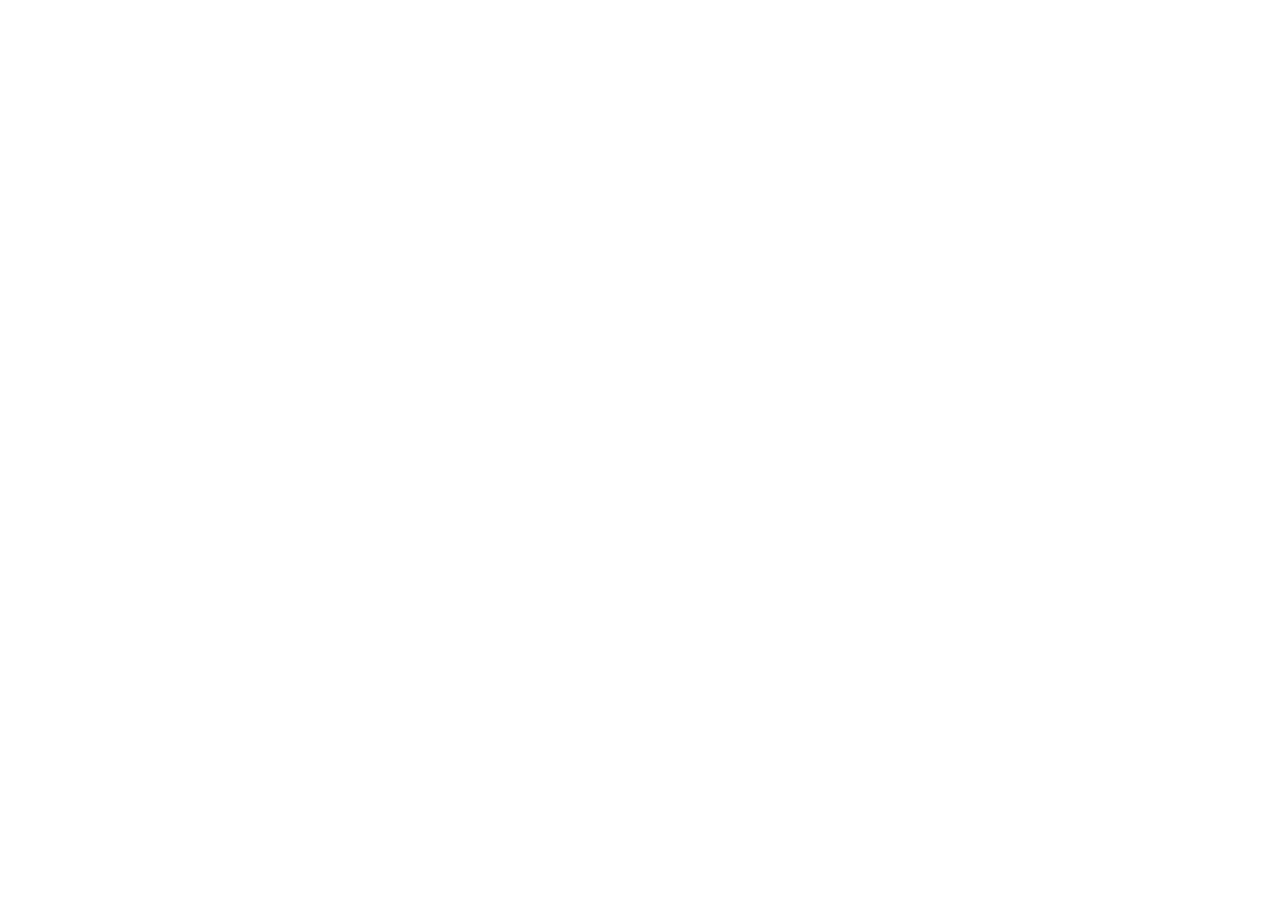
==== app/index.html @ 37ee451d "Publicacion de prueba: pagina publica y app AboGrade" ====
<!DOCTYPE html>
<html>
<head>
  <!--
    If you are serving your web app in a path other than the root, change the
    href value below to reflect the base path you are serving from.

    The path provided below has to start and end with a slash "/" in order for
    it to work correctly.

    For more details:
    * https://developer.mozilla.org/en-US/docs/Web/HTML/Element/base

    This is a placeholder for base href that will be replaced by the value of
    the `--base-href` argument provided to `flutter build`.
  -->
  <base href="/abograde-prueba/app/">

  <meta charset="UTF-8">
  <meta name="robots" content="noindex, nofollow">
  <meta content="IE=Edge" http-equiv="X-UA-Compatible">
  <meta name="description" content="AboGrade: practica para el examen de grado">

  <!-- iOS meta tags & icons -->
  <meta name="mobile-web-app-capable" content="yes">
  <meta name="apple-mobile-web-app-status-bar-style" content="black">
  <meta name="apple-mobile-web-app-title" content="abograde">
  <link rel="apple-touch-icon" href="icons/Icon-192.png">

  <!-- Favicon -->
  <link rel="icon" type="image/png" href="favicon.png"/>

  <title>abograde</title>
  <link rel="manifest" href="manifest.json">
</head>
<body>
  <!--
    You can customize the "flutter_bootstrap.js" script.
    This is useful to provide a custom configuration to the Flutter loader
    or to give the user feedback during the initialization process.

    For more details:
    * https://docs.flutter.dev/platform-integration/web/initialization
  -->
  <script src="flutter_bootstrap.js" async></script>
</body>
</html>
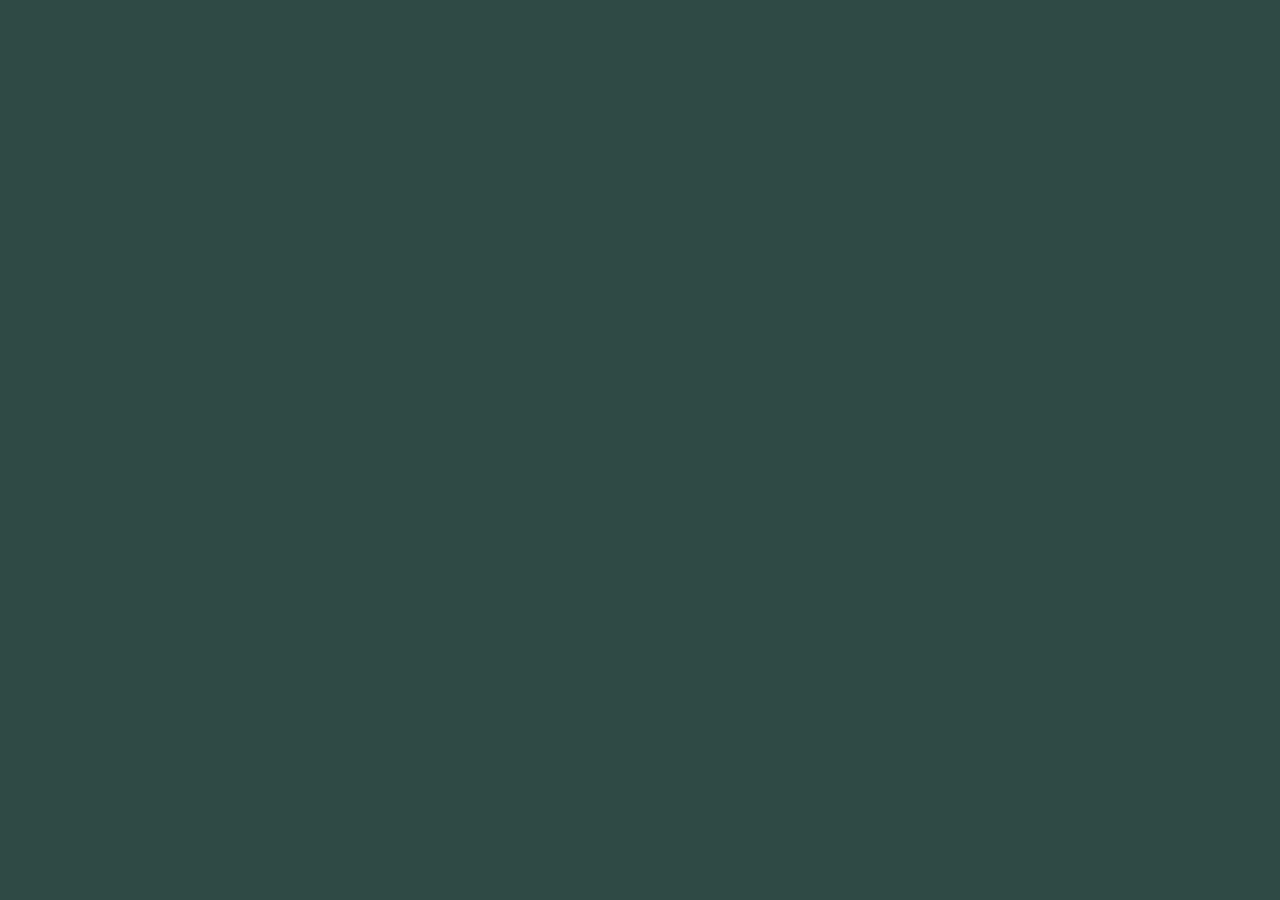
==== commit 5ecb052f: "Actualización 2026-10-26 08:56" ====
--- a/app/index.html
+++ b/app/index.html
@@ -1,47 +1,44 @@
 <!DOCTYPE html>
-<html>
+<html lang="es">
 <head>
   <!--
-    If you are serving your web app in a path other than the root, change the
-    href value below to reflect the base path you are serving from.
-
-    The path provided below has to start and end with a slash "/" in order for
-    it to work correctly.
-
-    For more details:
-    * https://developer.mozilla.org/en-US/docs/Web/HTML/Element/base
-
-    This is a placeholder for base href that will be replaced by the value of
-    the `--base-href` argument provided to `flutter build`.
+    La dirección base la pone la compilación (--base-href), por ejemplo /app/
+    en la vista previa local o /abograde-prueba/app/ al publicar.
   -->
   <base href="/abograde-prueba/app/">
 
   <meta charset="UTF-8">
   <meta name="robots" content="noindex, nofollow">
-  <meta content="IE=Edge" http-equiv="X-UA-Compatible">
   <meta name="description" content="AboGrade: practica para el examen de grado">
+  <!--
+    Seguridad (la misma idea de Ruy Chess): la página solo ejecuta código propio
+    (el motor de dibujo va incluido: se compila con --no-web-resources-cdn y --csp)
+    y solo se conecta a nuestra base de datos en Supabase y a Google Fonts
+    (tipografía Nunito y letras de respaldo). Si cambia el proyecto de Supabase,
+    hay que cambiar la dirección aquí.
+    GitHub Pages no permite cabeceras propias: al pasar a Netlify o similar, agregar
+    también frame-ancestors 'none' (que no funciona desde esta etiqueta).
+  -->
+  <meta http-equiv="Content-Security-Policy" content="default-src 'self'; script-src 'self' 'wasm-unsafe-eval'; style-src 'self' 'unsafe-inline'; connect-src 'self' https://rysxjukisuisnqdiqfbi.supabase.co https://fonts.gstatic.com; font-src 'self' data: https://fonts.gstatic.com; img-src 'self' data: blob:; worker-src 'self' blob:; object-src 'none'; base-uri 'self'; form-action 'none'">
+  <meta name="referrer" content="strict-origin-when-cross-origin">
 
   <!-- iOS meta tags & icons -->
   <meta name="mobile-web-app-capable" content="yes">
   <meta name="apple-mobile-web-app-status-bar-style" content="black">
-  <meta name="apple-mobile-web-app-title" content="abograde">
+  <meta name="apple-mobile-web-app-title" content="AboGrade">
   <link rel="apple-touch-icon" href="icons/Icon-192.png">
 
   <!-- Favicon -->
   <link rel="icon" type="image/png" href="favicon.png"/>
 
-  <title>abograde</title>
+  <title>AboGrade</title>
   <link rel="manifest" href="manifest.json">
+  <style>
+    /* Fondo mientras carga (mismo verde pizarra de la app). */
+    html, body { margin: 0; height: 100%; background: #2F4A45; }
+  </style>
 </head>
 <body>
-  <!--
-    You can customize the "flutter_bootstrap.js" script.
-    This is useful to provide a custom configuration to the Flutter loader
-    or to give the user feedback during the initialization process.
-
-    For more details:
-    * https://docs.flutter.dev/platform-integration/web/initialization
-  -->
   <script src="flutter_bootstrap.js" async></script>
 </body>
 </html>
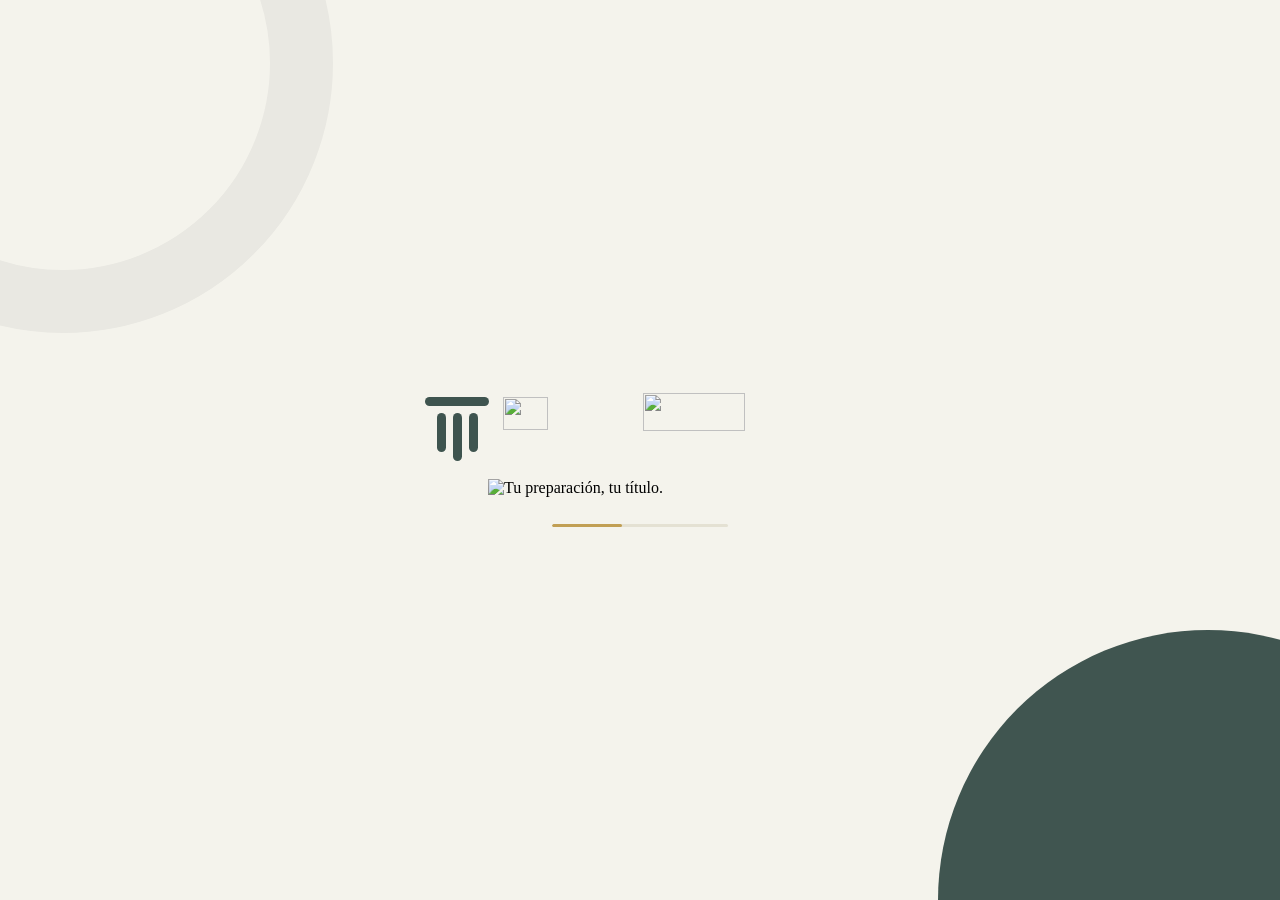
==== commit d3d62000: "Actualización 2026-10-26 13:54" ====
--- a/app/index.html
+++ b/app/index.html
@@ -34,11 +34,104 @@
   <title>AboGrade</title>
   <link rel="manifest" href="manifest.json">
   <style>
-    /* Fondo mientras carga (mismo verde pizarra de la app). */
-    html, body { margin: 0; height: 100%; background: #2F4A45; }
+    html, body { margin: 0; height: 100%; background: #F4F3EC; }
+
+    /* Pantalla de carga: el logo se arma cayendo pieza por pieza (columnas, capitel,
+       "Abo", "Grade") mientras se descarga la app. La quita carga.js cuando Flutter
+       dibuja su primera pantalla. Medidas de las piezas tomadas del logo original
+       (diseno/logo/abograde_logo_original.webp), en una caja de 670 × 182. */
+    #carga {
+      position: fixed; inset: 0; z-index: 9999; overflow: hidden;
+      display: flex; align-items: center; justify-content: center;
+      background: #F4F3EC; transition: opacity .45s ease;
+    }
+    #carga.fuera { opacity: 0; pointer-events: none; }
+    #carga .anillo {
+      position: absolute; width: 46vmin; height: 46vmin; left: -23vmin; top: -23vmin;
+      border: 7vmin solid #E9E8E2; border-radius: 50%;
+      animation: deslizar-arriba .9s cubic-bezier(.2,.8,.2,1) both;
+    }
+    #carga .circulo {
+      position: absolute; width: 60vmin; height: 60vmin; right: -22vmin; bottom: -30vmin;
+      background: #405550; border-radius: 50%;
+      animation: deslizar-abajo .9s .1s cubic-bezier(.2,.8,.2,1) both;
+    }
+    #carga .logo { position: relative; width: min(82vw, 440px); aspect-ratio: 670 / 182; }
+    #carga .pieza { position: absolute; display: block; }
+    #carga .icono { left: 1.045%; top: 5.495%; width: 14.776%; height: 53.297%; }
+    /* Columna en bloques (no SVG): así la caída la mueve la tarjeta gráfica y no se
+       traba mientras el navegador prepara la app. Medidas sobre una caja de 99 × 97. */
+    #carga .icono i { position: absolute; display: block; background: #3E544F; border-radius: 999px; }
+    #carga .icono .capitel { left: 1.01%; top: 0; width: 98.99%; height: 14.43%; }
+    #carga .icono .col1 { left: 19.19%; top: 24.74%; width: 14.14%; height: 61.86%; }
+    #carga .icono .col2 { left: 43.43%; top: 24.74%; width: 14.14%; height: 75.26%; }
+    #carga .icono .col3 { left: 67.68%; top: 24.74%; width: 14.14%; height: 61.86%; }
+    #carga .cae, #carga .lema { will-change: transform, opacity; }
+    /* Nada se mueve hasta que las imágenes estén listas (carga.js agrega "listo"). */
+    #carga:not(.listo) *, #carga:not(.listo) *::after { animation-play-state: paused !important; }
+    #carga .abo   { left: 18.806%; top: 6.044%; width: 31.940%; height: 52.198%; }
+    #carga .grade { left: 50.746%; top: 2.198%; width: 48.060%; height: 56.044%; }
+    #carga .lema  { left: 15.522%; top: 74.176%; width: 67.313%; height: 24.176%; }
+    #carga .barra {
+      position: absolute; left: 30%; right: 30%; top: 112%; height: 3px;
+      border-radius: 3px; background: #E4E1D3; overflow: hidden;
+      animation: aparecer .4s 1.5s both;
+    }
+    #carga .barra::after {
+      content: ""; position: absolute; top: 0; bottom: 0; width: 40%;
+      background: #C19F54; border-radius: 3px;
+      animation: recorrer 1.1s 1.6s ease-in-out infinite;
+    }
+    /* Caída con un rebote al llegar. */
+    #carga .cae { animation: caer .7s cubic-bezier(.3,.9,.4,1.25) both; }
+    #carga .col1 { animation-delay: .15s; }
+    #carga .col2 { animation-delay: .27s; }
+    #carga .col3 { animation-delay: .39s; }
+    #carga .capitel { animation-name: caer-capitel; animation-delay: .62s; transform-origin: 50% 100%; }
+    #carga .abo   { animation-delay: .9s; }
+    #carga .grade { animation-delay: 1.05s; }
+    #carga .lema  { animation: aparecer-subiendo .6s 1.35s ease-out both; }
+    @keyframes caer {
+      0%   { transform: translateY(-75vh); opacity: 0; }
+      15%  { opacity: 1; }
+      100% { transform: translateY(0); opacity: 1; }
+    }
+    @keyframes caer-capitel {
+      0%   { transform: translateY(-75vh) scale(1, 1); opacity: 0; }
+      15%  { opacity: 1; }
+      78%  { transform: translateY(0) scale(1.06, .8); }
+      100% { transform: translateY(0) scale(1, 1); opacity: 1; }
+    }
+    @keyframes aparecer-subiendo { from { transform: translateY(12px); opacity: 0; } to { transform: none; opacity: 1; } }
+    @keyframes aparecer { from { opacity: 0; } to { opacity: 1; } }
+    @keyframes recorrer { from { left: -40%; } to { left: 100%; } }
+    @keyframes deslizar-arriba { from { transform: translate(-20vmin, -20vmin); } to { transform: none; } }
+    @keyframes deslizar-abajo { from { transform: translate(20vmin, 20vmin); } to { transform: none; } }
+    /* Quien pidió "reducir movimiento" ve el logo quieto. */
+    @media (prefers-reduced-motion: reduce) {
+      #carga *, #carga *::after { animation: none !important; }
+      #carga .barra::after { left: 30%; }
+    }
   </style>
 </head>
 <body>
+  <div id="carga" role="status" aria-label="Cargando AboGrade">
+    <div class="anillo"></div>
+    <div class="circulo"></div>
+    <div class="logo">
+      <div class="pieza icono" aria-hidden="true">
+        <i class="cae col1"></i>
+        <i class="cae col2"></i>
+        <i class="cae col3"></i>
+        <i class="cae capitel"></i>
+      </div>
+      <img class="pieza cae abo" src="carga/abo.png" alt="">
+      <img class="pieza cae grade" src="carga/grade.png" alt="">
+      <img class="pieza lema" src="carga/lema.png" alt="Tu preparación, tu título.">
+      <div class="barra"></div>
+    </div>
+  </div>
+  <script src="carga.js"></script>
   <script src="flutter_bootstrap.js" async></script>
 </body>
 </html>
